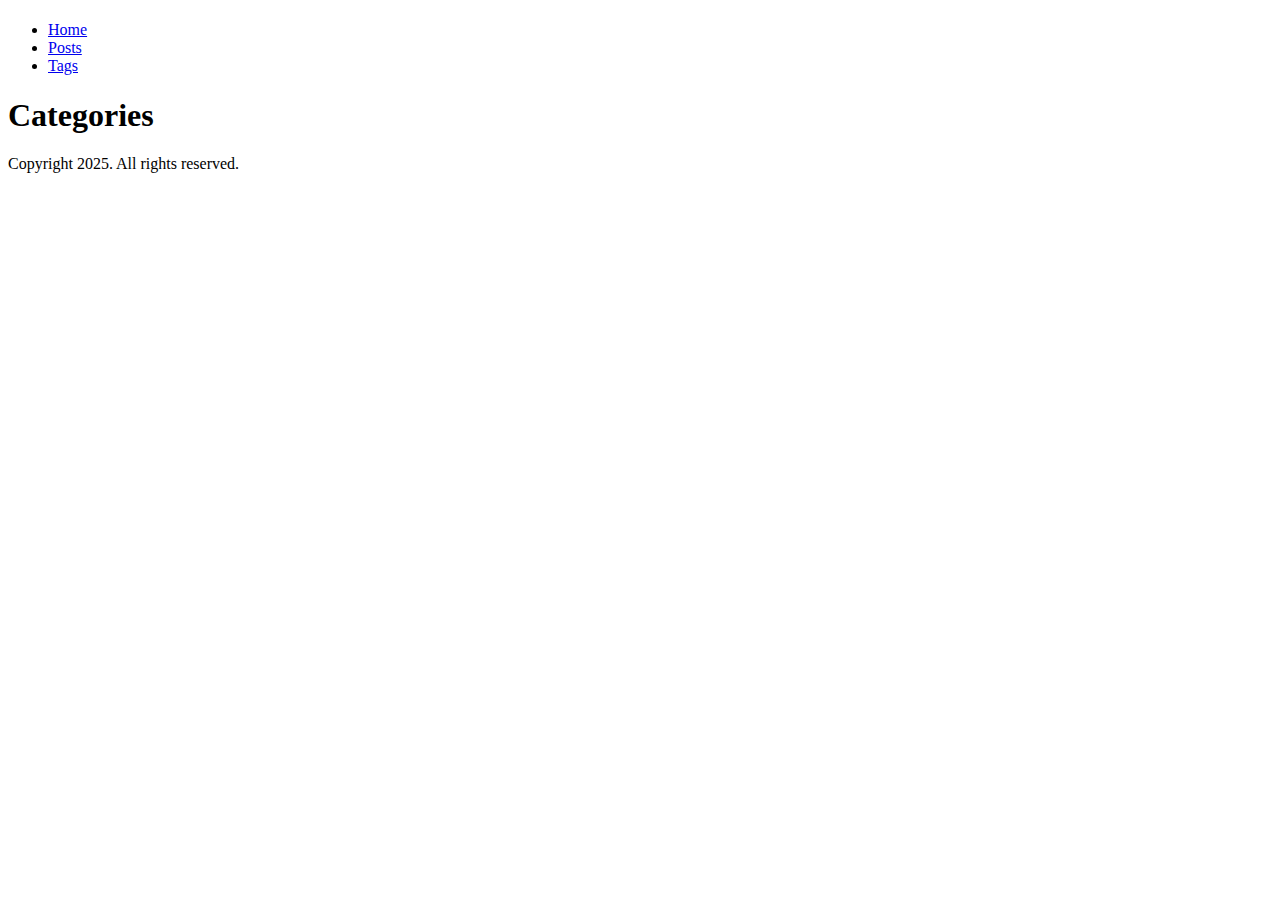
==== public/categories/index.html @ 061167a3 "Setting up the structure" ====
<!DOCTYPE html>
<html lang="en-us" dir="ltr">
<head><script src="/livereload.js?mindelay=10&amp;v=2&amp;port=1313&amp;path=livereload" data-no-instant defer></script>
  <meta charset="utf-8">
<meta name="viewport" content="width=device-width">
<title>Categories | </title>

    <link rel="stylesheet" href="/css/main.css">


      <script src="/js/main.js"></script>


</head>
<body>
  <header>
    <h1></h1>

  <nav>
    <ul>
    <li>
      <a href="/">Home</a>
    </li>
    <li>
      <a href="/posts/">Posts</a>
    </li>
    <li>
      <a href="/tags/">Tags</a>
    </li>
    </ul>
  </nav>


  </header>
  <main>
    
  <h1>Categories</h1>
  
  

  </main>
  <footer>
    <p>Copyright 2025. All rights reserved.</p>

  </footer>
</body>
</html>
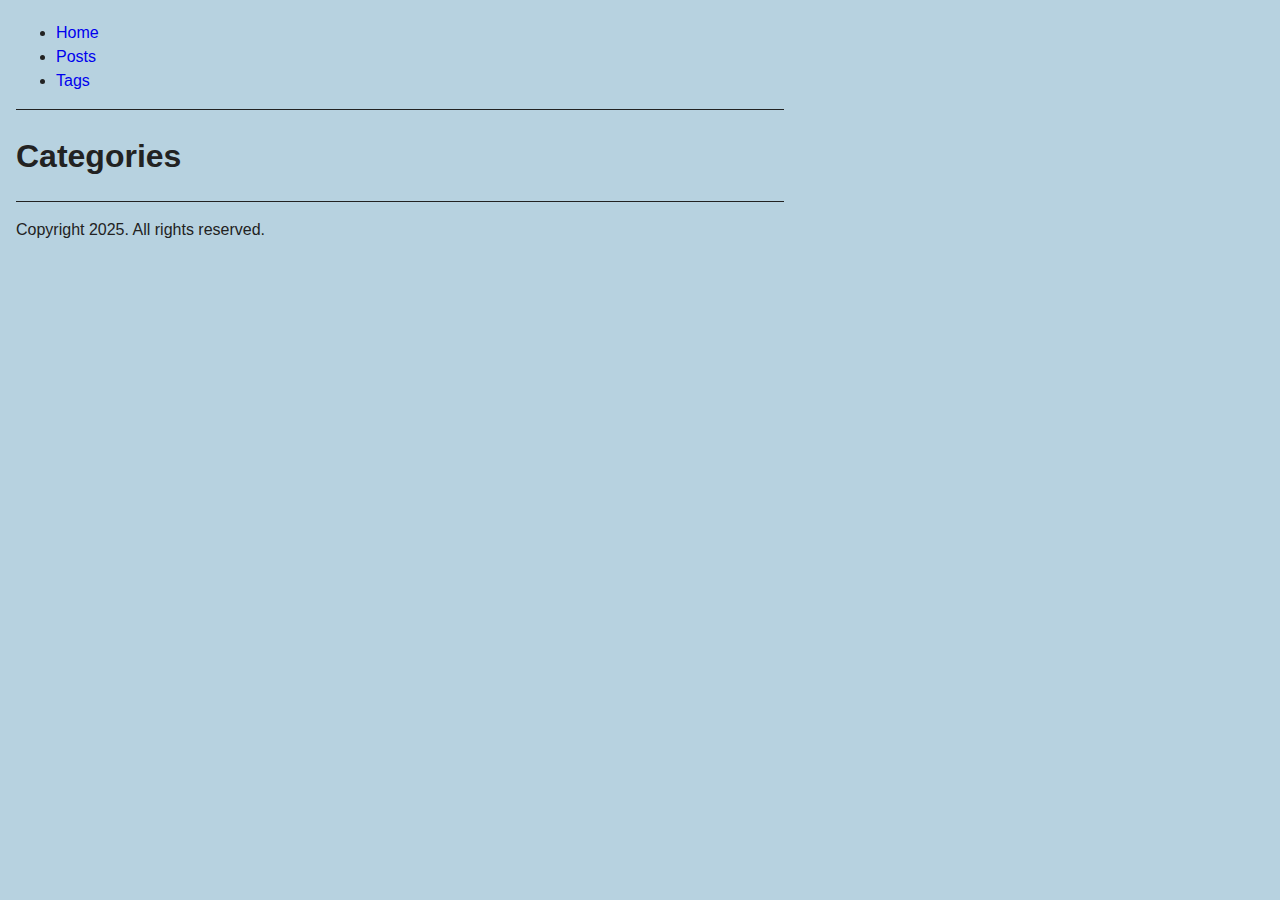
==== commit 8d1730ed: "Adding baseURL for Pages" ====
--- a/public/categories/index.html
+++ b/public/categories/index.html
@@ -1,6 +1,6 @@
 <!DOCTYPE html>
 <html lang="en-us" dir="ltr">
-<head><script src="/livereload.js?mindelay=10&amp;v=2&amp;port=1313&amp;path=livereload" data-no-instant defer></script>
+<head><script src="/livereload.js?mindelay=10&amp;v=2&amp;port=65015&amp;path=livereload" data-no-instant defer></script>
   <meta charset="utf-8">
 <meta name="viewport" content="width=device-width">
 <title>Categories | </title>
--- a/css/main.css
+++ b/css/main.css
@@ -0,0 +1,139 @@
+body {
+  color: #222;
+  font-family: sans-serif;
+  line-height: 1.5;
+  margin: 1rem;
+  max-width: 768px;
+  background-color: rgb(183, 210, 224);
+}
+
+header {
+  border-bottom: 1px solid #222;
+  margin-bottom: 1rem;
+}
+
+@media (min-width: 992px) {
+  .terminal {
+    margin-left: 100px;
+  }
+}
+
+.terminal-about {
+  min-height: 350px;
+}
+
+.terminal-header {
+  width: calc(100% + 60px);
+  margin: -30px -30px 13px;
+  text-align: center;
+  border-radius: 4px 4px 0 0;
+  background-color: #fff;
+  color: #5f5f5f;
+  position: relative;
+}
+
+.terminal-buttons {
+  position: relative;
+  display: -ms-inline-flexbox;
+  display: inline-flex;
+  float: right;
+  margin-top: 5px;
+  margin-right: 5px;
+  margin-left: -60px;
+}
+
+.terminal-button {
+  border-radius: 50%;
+  width: 15px;
+  height: 15px;
+  display: inherit;
+  margin-right: 5px;
+}
+
+.terminal-button-min {
+  background-color: orange;
+}
+
+.terminal-button-max {
+  background-color: green;
+}
+
+.terminal-button-close {
+  background-color: red;
+}
+
+@media (min-width: 992px) {
+  .terminal-contact {
+    position: relative;
+    left: 150px;
+    top: -50px;
+  }
+}
+
+.typewriter p{ 
+  overflow: hidden; /* Ensures the content is not revealed until the animation */
+  border-right: .1em solid rgb(243, 239, 233); /* The typwriter cursor */
+  white-space: nowrap; /* Keeps the content on a single line */
+  margin: 0 auto; /* Gives that scrolling effect as the typing happens */
+  letter-spacing: .02em; /* Adjust as needed */
+  max-width: 33ch; /* Limit width to the number of characters in the text */
+  display: inline-block; /* Ensures the width animation works properly */
+  animation: 
+    typing 2.0s steps(40, end),
+    blink-caret .75s step-end infinite;
+}
+
+/* The typing effect */
+@keyframes typing {
+  from { width: 0% }
+  to { width: 100% }
+}
+
+/* The typewriter cursor effect */
+@keyframes blink-caret {
+  from, to { border-color: transparent }
+  50% { border-color: rgb(239, 237, 233); }
+}
+
+.terminal {
+  background-color: #35383d;
+  color: #fff;
+  padding: 30px;
+  border-radius: 5px;
+  font-family: Ubuntu Mono,monospace;
+  font-size: 20px;
+  margin-bottom: 5px;
+
+  width: 640px; /* Adjust width as needed */
+  height: 10px; /* Adjust height as needed */
+  max-width: 100%; /* Ensure it doesn't exceed container size */
+  overflow: auto; /* Enable scrolling if content overflows */
+}
+
+.delayed-paragraph {
+  visibility: hidden; /* Hide initially */
+  animation: appear 0s linear 2s forwards; /* Delay of 2 seconds */
+  font-size: 17px;
+}
+
+.delayed-command{
+  visibility: hidden; /* Hide initially */
+  animation: appear 0s linear 3s forwards; /* Delay of 3 seconds */
+  font-size: 17px;
+}
+
+@keyframes appear {
+  to {
+    visibility: visible; /* Make visible after the delay */
+  }
+}
+
+footer {
+  border-top: 1px solid #222;
+  margin-top: 1rem;
+}
+
+a {
+  color: #00e;
+  text-decoration: none;
+}
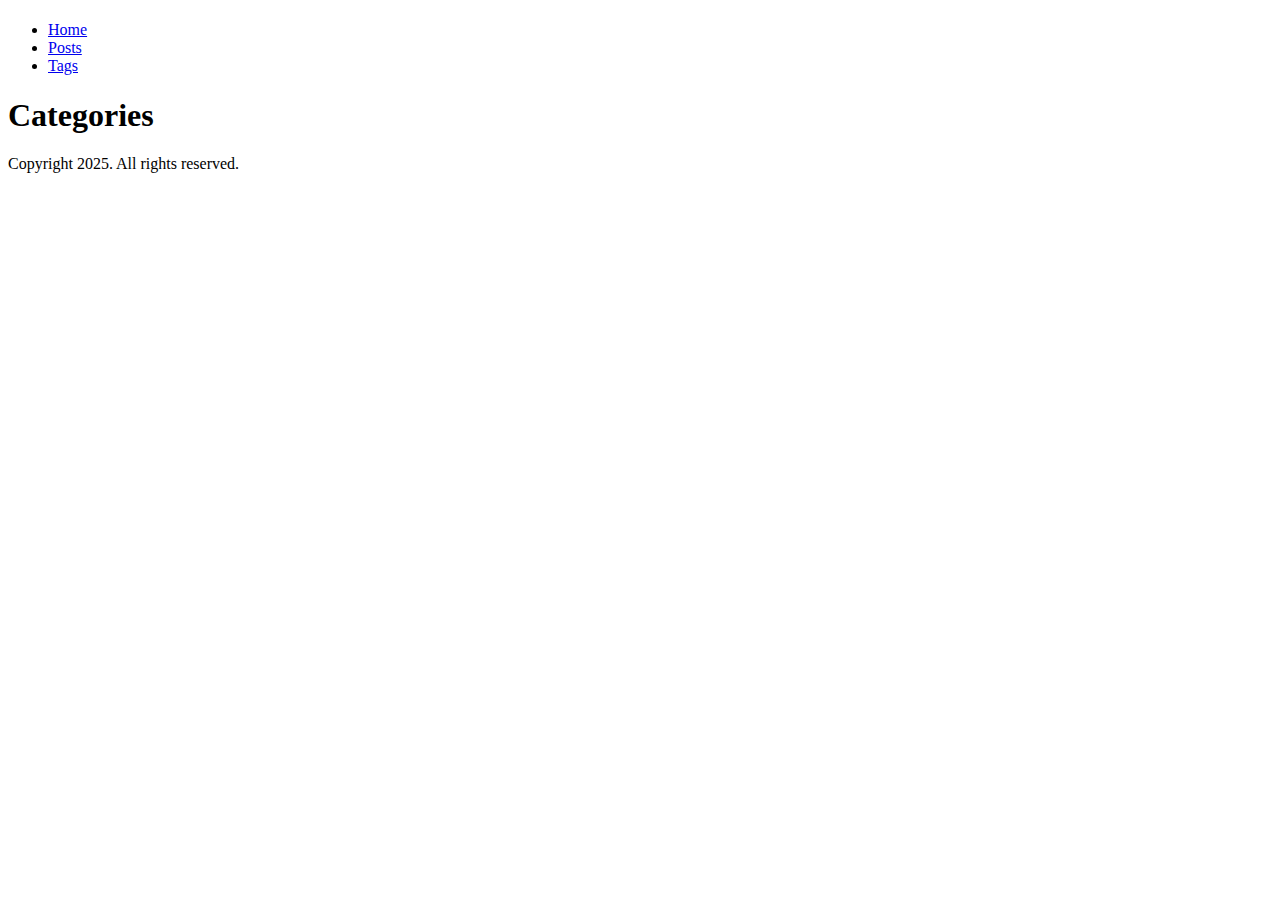
==== commit ae1180c0: "Building" ====
--- a/public/categories/index.html
+++ b/public/categories/index.html
@@ -1,14 +1,14 @@
 <!DOCTYPE html>
 <html lang="en-us" dir="ltr">
-<head><script src="/livereload.js?mindelay=10&amp;v=2&amp;port=65015&amp;path=livereload" data-no-instant defer></script>
+<head>
   <meta charset="utf-8">
 <meta name="viewport" content="width=device-width">
 <title>Categories | </title>
 
-    <link rel="stylesheet" href="/css/main.css">
+      <link rel="stylesheet" href="/css/main.min.b5536d779ceb6b447685c9eaeb0df03c80276a47cb7a8da2d75f5336f8dae195.css" integrity="sha256-tVNtd5zra0R2hcnq6w3wPIAnakfLeo2i119TNvja4ZU=" crossorigin="anonymous">
 
 
-      <script src="/js/main.js"></script>
+      <script src="/js/main.23cd0c7d837263b9eaeb96ee2d9ccfa2969daa3fa00fa1c1fe8701a9b87251a1.js" integrity="sha256-I80MfYNyY7nq65buLZzPopadqj&#43;gD6HB/ocBqbhyUaE=" crossorigin="anonymous"></script>
 
 
 </head>
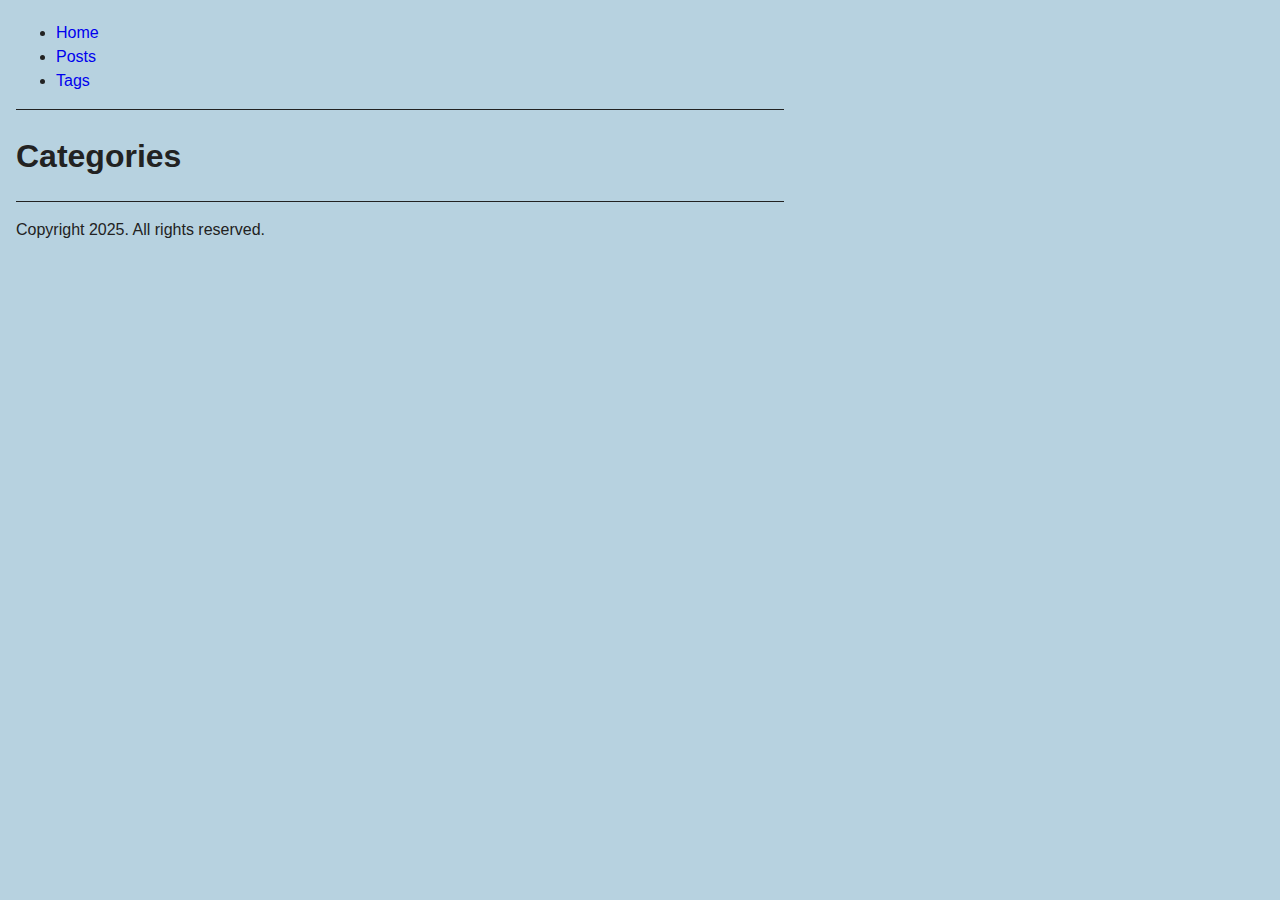
==== commit 7b0dbd09: "Removing slash before css" ====
--- a/public/categories/index.html
+++ b/public/categories/index.html
@@ -1,14 +1,14 @@
 <!DOCTYPE html>
 <html lang="en-us" dir="ltr">
-<head>
+<head><script src="/livereload.js?mindelay=10&amp;v=2&amp;port=1313&amp;path=livereload" data-no-instant defer></script>
   <meta charset="utf-8">
 <meta name="viewport" content="width=device-width">
 <title>Categories | </title>
 
-      <link rel="stylesheet" href="/css/main.min.b5536d779ceb6b447685c9eaeb0df03c80276a47cb7a8da2d75f5336f8dae195.css" integrity="sha256-tVNtd5zra0R2hcnq6w3wPIAnakfLeo2i119TNvja4ZU=" crossorigin="anonymous">
+    <link rel="stylesheet" href="/css/main.css">
 
 
-      <script src="/js/main.23cd0c7d837263b9eaeb96ee2d9ccfa2969daa3fa00fa1c1fe8701a9b87251a1.js" integrity="sha256-I80MfYNyY7nq65buLZzPopadqj&#43;gD6HB/ocBqbhyUaE=" crossorigin="anonymous"></script>
+      <script src="/js/main.js"></script>
 
 
 </head>
--- a/css/main.css
+++ b/css/main.css
@@ -0,0 +1,139 @@
+body {
+  color: #222;
+  font-family: sans-serif;
+  line-height: 1.5;
+  margin: 1rem;
+  max-width: 768px;
+  background-color: rgb(183, 210, 224);
+}
+
+header {
+  border-bottom: 1px solid #222;
+  margin-bottom: 1rem;
+}
+
+@media (min-width: 992px) {
+  .terminal {
+    margin-left: 100px;
+  }
+}
+
+.terminal-about {
+  min-height: 350px;
+}
+
+.terminal-header {
+  width: calc(100% + 60px);
+  margin: -30px -30px 13px;
+  text-align: center;
+  border-radius: 4px 4px 0 0;
+  background-color: #fff;
+  color: #5f5f5f;
+  position: relative;
+}
+
+.terminal-buttons {
+  position: relative;
+  display: -ms-inline-flexbox;
+  display: inline-flex;
+  float: right;
+  margin-top: 5px;
+  margin-right: 5px;
+  margin-left: -60px;
+}
+
+.terminal-button {
+  border-radius: 50%;
+  width: 15px;
+  height: 15px;
+  display: inherit;
+  margin-right: 5px;
+}
+
+.terminal-button-min {
+  background-color: orange;
+}
+
+.terminal-button-max {
+  background-color: green;
+}
+
+.terminal-button-close {
+  background-color: red;
+}
+
+@media (min-width: 992px) {
+  .terminal-contact {
+    position: relative;
+    left: 150px;
+    top: -50px;
+  }
+}
+
+.typewriter p{ 
+  overflow: hidden; /* Ensures the content is not revealed until the animation */
+  border-right: .1em solid rgb(243, 239, 233); /* The typwriter cursor */
+  white-space: nowrap; /* Keeps the content on a single line */
+  margin: 0 auto; /* Gives that scrolling effect as the typing happens */
+  letter-spacing: .02em; /* Adjust as needed */
+  max-width: 33ch; /* Limit width to the number of characters in the text */
+  display: inline-block; /* Ensures the width animation works properly */
+  animation: 
+    typing 2.0s steps(40, end),
+    blink-caret .75s step-end infinite;
+}
+
+/* The typing effect */
+@keyframes typing {
+  from { width: 0% }
+  to { width: 100% }
+}
+
+/* The typewriter cursor effect */
+@keyframes blink-caret {
+  from, to { border-color: transparent }
+  50% { border-color: rgb(239, 237, 233); }
+}
+
+.terminal {
+  background-color: #35383d;
+  color: #fff;
+  padding: 30px;
+  border-radius: 5px;
+  font-family: Ubuntu Mono,monospace;
+  font-size: 20px;
+  margin-bottom: 5px;
+
+  width: 640px; /* Adjust width as needed */
+  height: 10px; /* Adjust height as needed */
+  max-width: 100%; /* Ensure it doesn't exceed container size */
+  overflow: auto; /* Enable scrolling if content overflows */
+}
+
+.delayed-paragraph {
+  visibility: hidden; /* Hide initially */
+  animation: appear 0s linear 2s forwards; /* Delay of 2 seconds */
+  font-size: 17px;
+}
+
+.delayed-command{
+  visibility: hidden; /* Hide initially */
+  animation: appear 0s linear 3s forwards; /* Delay of 3 seconds */
+  font-size: 17px;
+}
+
+@keyframes appear {
+  to {
+    visibility: visible; /* Make visible after the delay */
+  }
+}
+
+footer {
+  border-top: 1px solid #222;
+  margin-top: 1rem;
+}
+
+a {
+  color: #00e;
+  text-decoration: none;
+}
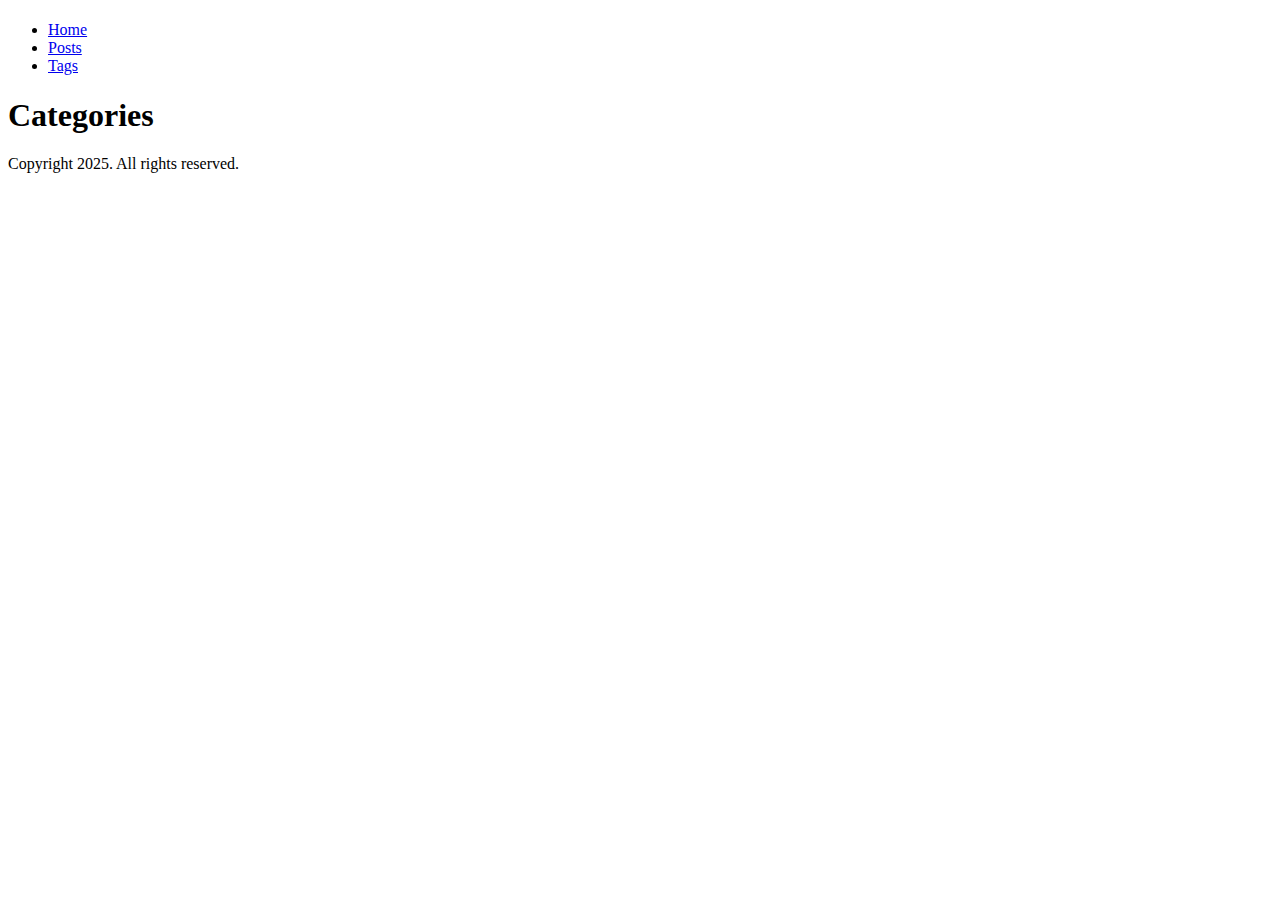
==== commit 50c83fa1: "Checking for bugs" ====
--- a/public/categories/index.html
+++ b/public/categories/index.html
@@ -1,14 +1,14 @@
 <!DOCTYPE html>
 <html lang="en-us" dir="ltr">
-<head><script src="/livereload.js?mindelay=10&amp;v=2&amp;port=1313&amp;path=livereload" data-no-instant defer></script>
+<head>
   <meta charset="utf-8">
 <meta name="viewport" content="width=device-width">
 <title>Categories | </title>
 
-    <link rel="stylesheet" href="/css/main.css">
+      <link rel="stylesheet" href="/css/main.min.b5536d779ceb6b447685c9eaeb0df03c80276a47cb7a8da2d75f5336f8dae195.css" integrity="sha256-tVNtd5zra0R2hcnq6w3wPIAnakfLeo2i119TNvja4ZU=" crossorigin="anonymous">
 
 
-      <script src="/js/main.js"></script>
+      <script src="/js/main.23cd0c7d837263b9eaeb96ee2d9ccfa2969daa3fa00fa1c1fe8701a9b87251a1.js" integrity="sha256-I80MfYNyY7nq65buLZzPopadqj&#43;gD6HB/ocBqbhyUaE=" crossorigin="anonymous"></script>
 
 
 </head>
